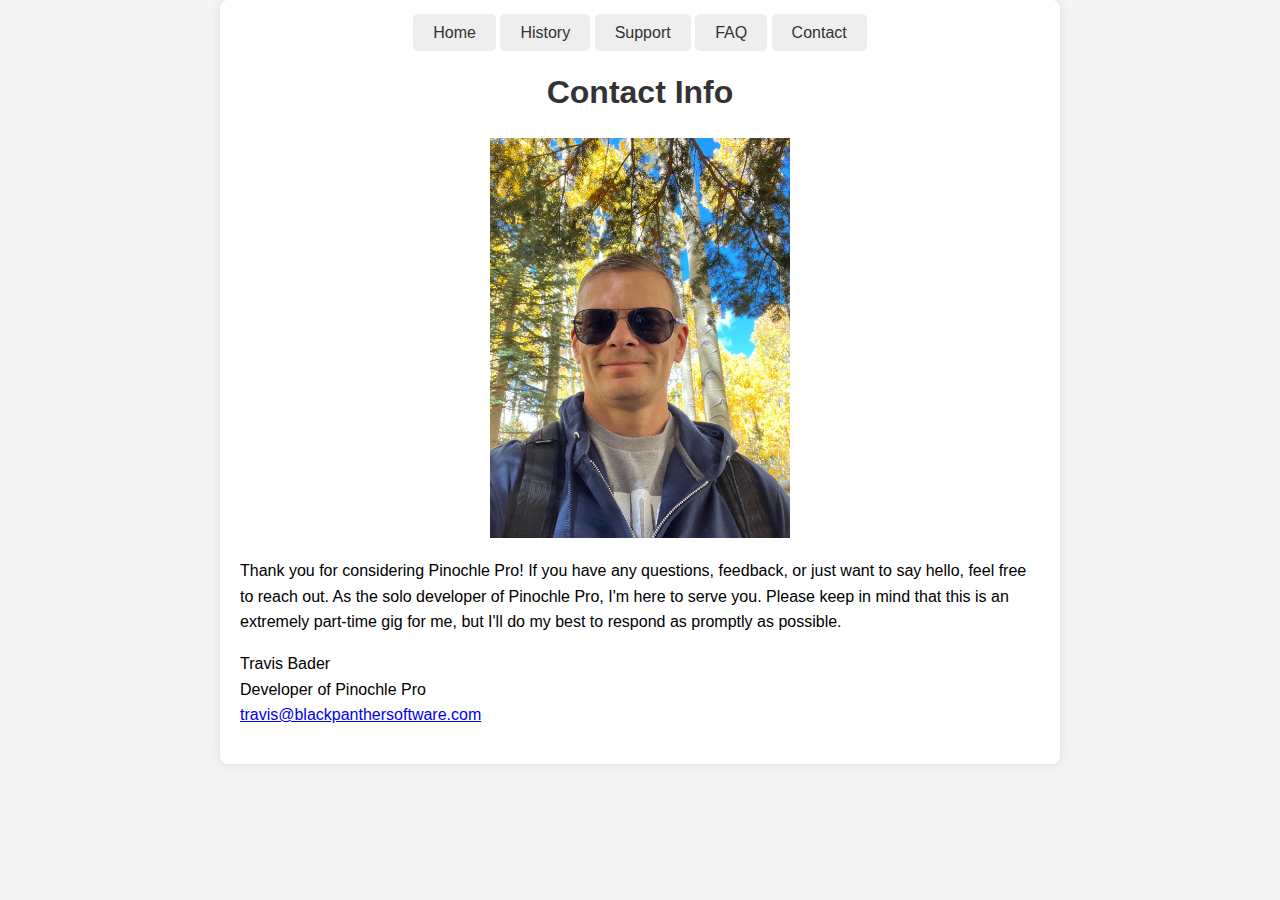
==== contact.html @ 6abf4226 "Rev 3" ====
<!DOCTYPE html>
<html lang="en">
<head>
<meta charset="UTF-8">
<meta name="viewport" content="width=device-width, initial-scale=1.0">
<title>Contact - Pinochle Pro</title>
<link rel="stylesheet" href="styles.css">
</head>
<body>
<div class="container">
    <div class="nav">
        <a href="index.html">Home</a>
        <a href="history.html">History</a>
        <a href="support.html">Support</a>
        <a href="faq.html">FAQ</a>
        <a href="contact.html">Contact</a>
    </div>
    <h1 class="title">Contact Info</h1>
    <img class="profile-photo" src="travis.jpg" alt="Travis Bader - Developer of Pinochle Pro" class="photo">
    <p>Thank you for considering Pinochle Pro! If you have any questions, feedback, or just want to say hello, feel free to reach out. As the solo developer of Pinochle Pro, I'm here to serve you. Please keep in mind that this is an extremely part-time gig for me, but I'll do my best to respond as promptly as possible.</p>
    <p>Travis Bader<br>Developer of Pinochle Pro<br><a href="mailto:travis@blackpanthersoftware.com">travis@blackpanthersoftware.com</a></p>
</div>
</body>
</html>
---- styles.css ----
body {
    font-family: Arial, sans-serif;
    line-height: 1.6;
    margin: 0;
    padding: 0;
    background-color: #f4f4f4;
}

.container {
    max-width: 800px;
    margin: 0 auto;
    padding: 20px;
    background-color: #fff;
    border-radius: 8px;
    box-shadow: 0 0 10px rgba(0, 0, 0, 0.1);
}

.title {
    text-align: center;
    margin-bottom: 20px;
    color: #333;
}

.iphone {
    background-color: black;
    width: 375px; /* Width of iPhone screen */
    height: 667px; /* Height of iPhone screen */
    padding: 15px; /* Border padding */
    position: relative;
    border-radius: 40px; /* Border radius to shape the iPhone */
}

.iphone:before {
    content: '';
    position: absolute;
    top: 0;
    left: 0;
    right: 0;
    bottom: 0;
    border: 8px solid #222; /* Border color of the iPhone */
    border-radius: 40px; /* Border radius to shape the iPhone */
}

.screen {
    background-color: white;
    width: 100%; /* Width of iPhone screen */
    height: 100%; /* Height of iPhone screen */
    overflow: hidden;
}

video {
    width: 100%;
    height: 100%;
}

.nav {
    text-align: center;
    margin-bottom: 20px;
}

.nav a {
    text-decoration: none;
    color: #333;
    padding: 10px 20px;
    border-radius: 5px;
    background-color: #eee;
}

.nav a:hover {
    background-color: #ddd;
}

.photo {
    display: block;
    margin: 20px auto;
    max-width: 100%;
    height: auto;
}

.download-badge {
    display: block;
    margin: 20px auto;
    max-width: 200px;
}

.signature {
    text-align: right;
    color: #666;
    margin-top: 20px;
}

.tribute-section,
.gameplay-section {
    margin-top: 40px;
    padding: 20px;
    background-color: #f9f9f9;
    border-radius: 8px;
    box-shadow: 0 0 10px rgba(0, 0, 0, 0.1);
}

.tribute-section .photo,
.gameplay-section .photo {
    display: block;
    margin: 20px auto;
    max-width: 100%;
    height: auto;
}

.tribute-section .caption,
.gameplay-section .caption {
    text-align: right;
    font-style: italic;
    color: #888;
    margin-top: -16px;
}

.tribute-section p,
.gameplay-section p {
    text-align: justify;
    margin-bottom: 20px;
}

.profile-photo {
    display: block;
    margin: 20px auto;
    max-height: 400px;
}
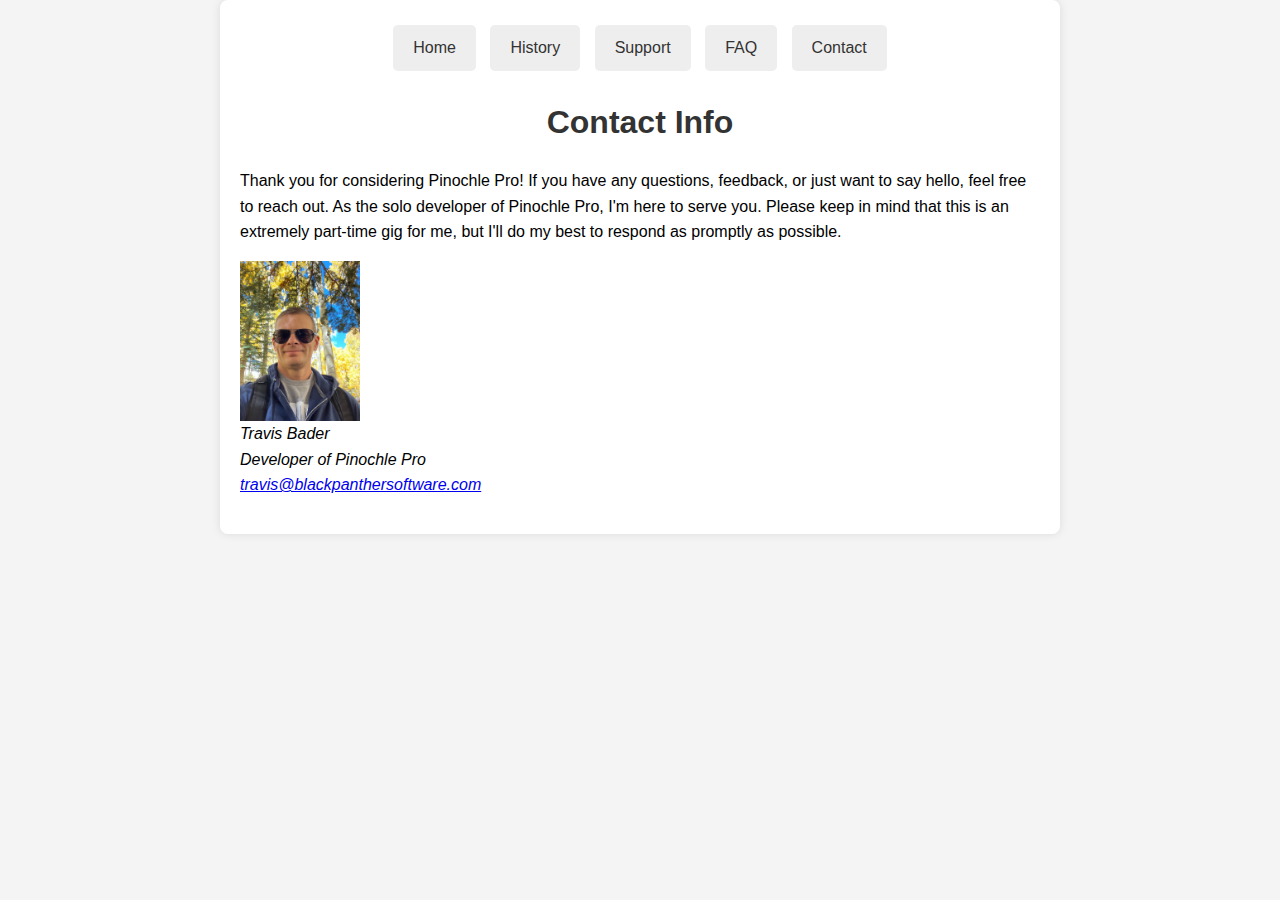
==== commit f9d72a6e: "Reduce profile photo size" ====
--- a/contact.html
+++ b/contact.html
@@ -6,6 +6,15 @@
 <title>Contact - Pinochle Pro</title>
 <link rel="stylesheet" href="styles.css">
 </head>
+<!-- Google tag (gtag.js) -->
+<script async src="https://www.googletagmanager.com/gtag/js?id=G-NQ813JV3VH"></script>
+<script>
+  window.dataLayer = window.dataLayer || [];
+  function gtag(){dataLayer.push(arguments);}
+  gtag('js', new Date());
+
+  gtag('config', 'G-NQ813JV3VH');
+</script>
 <body>
 <div class="container">
     <div class="nav">
@@ -16,9 +25,9 @@
         <a href="contact.html">Contact</a>
     </div>
     <h1 class="title">Contact Info</h1>
+    <p>Thank you for considering Pinochle Pro! If you have any questions, feedback, or just want to say hello, feel free to reach out. As the solo developer of Pinochle Pro, I'm here to serve you. Please keep in mind that this is an extremely part-time gig for me, but I'll do my best to respond as promptly as possible.</p>
     <img class="profile-photo" src="travis.jpg" alt="Travis Bader - Developer of Pinochle Pro" class="photo">
-    <p>Thank you for considering Pinochle Pro! If you have any questions, feedback, or just want to say hello, feel free to reach out. As the solo developer of Pinochle Pro, I'm here to serve you. Please keep in mind that this is an extremely part-time gig for me, but I'll do my best to respond as promptly as possible.</p>
-    <p>Travis Bader<br>Developer of Pinochle Pro<br><a href="mailto:travis@blackpanthersoftware.com">travis@blackpanthersoftware.com</a></p>
+    <p style="margin-top: 0;"><i>Travis Bader<br><i>Developer of Pinochle Pro</i><br><a href="mailto:travis@blackpanthersoftware.com">travis@blackpanthersoftware.com</a></p>
 </div>
 </body>
 </html>
--- a/styles.css
+++ b/styles.css
@@ -64,6 +64,8 @@
     padding: 10px 20px;
     border-radius: 5px;
     background-color: #eee;
+    display: inline-block; /* Make links display as block elements */
+    margin: 5px; /* Add some margin between links */
 }
 
 .nav a:hover {
@@ -89,8 +91,7 @@
     margin-top: 20px;
 }
 
-.tribute-section,
-.gameplay-section {
+.section {
     margin-top: 40px;
     padding: 20px;
     background-color: #f9f9f9;
@@ -98,30 +99,26 @@
     box-shadow: 0 0 10px rgba(0, 0, 0, 0.1);
 }
 
-.tribute-section .photo,
-.gameplay-section .photo {
+.section .photo {
     display: block;
     margin: 20px auto;
     max-width: 100%;
     height: auto;
 }
 
-.tribute-section .caption,
-.gameplay-section .caption {
+.section .caption {
     text-align: right;
     font-style: italic;
     color: #888;
     margin-top: -16px;
 }
 
-.tribute-section p,
-.gameplay-section p {
+.section p {
     text-align: justify;
     margin-bottom: 20px;
 }
 
 .profile-photo {
     display: block;
-    margin: 20px auto;
-    max-height: 400px;
+    max-height: 160px;
 }